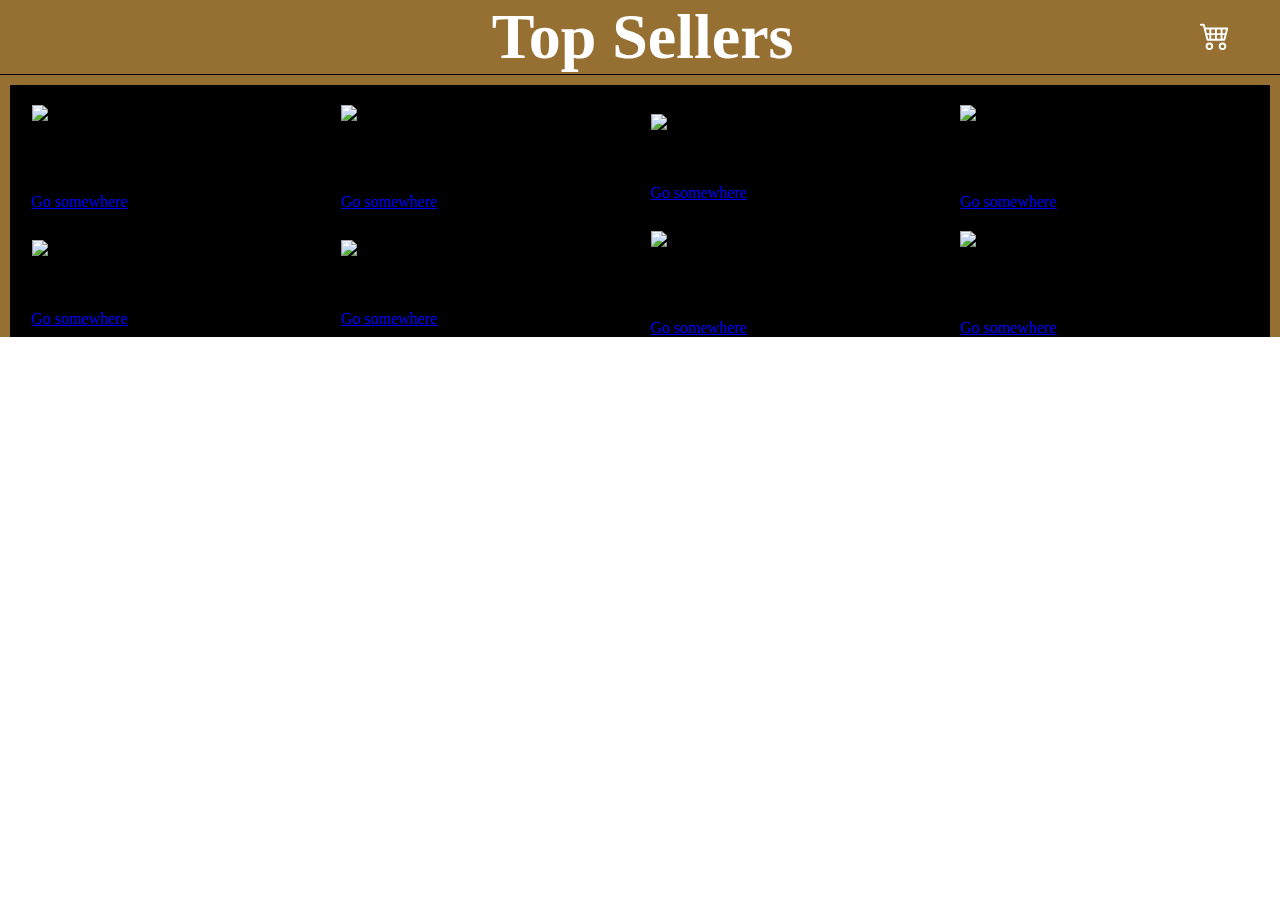
==== HTML/TopSellers.html @ 785c1d25 "style topseller" ====
<!DOCTYPE html>
<html>
  <head>
    <script type="text/javascript" src="../JavaScript/script.js"></script>
    <link rel="stylesheet" type="text/css" href="../CSS/style.css" />
    <link
      href="https://cdn.jsdelivr.net/npm/bootstrap@5.2.2/dist/css/bootstrap.min.css"
      rel="stylesheet"
      integrity="sha384-Zenh87qX5JnK2Jl0vWa8Ck2rdkQ2Bzep5IDxbcnCeuOxjzrPF/et3URy9Bv1WTRi"
      crossorigin="anonymous"
    />
    <link
      rel="stylesheet"
      href="https://cdn.jsdelivr.net/npm/bootstrap-icons@1.3.0/font/bootstrap-icons.css"
    />
    <meta charset="utf-8" />
    <title>Top Sellers</title>
  </head>

  <body>
    <!-- Header saying Top Sellers and center it-->
    <div class="topSellerContainer">
    <div class="header">
        <div class="headerText">
            <h1>Top Sellers </h1>
        </div>
        <div class="headerIcon">
            <span><svg xmlns="http://www.w3.org/2000/svg" width="30" height="30" fill="white" class="bi bi-cart4" viewBox="0 0 16 16">
                <path d="M0 2.5A.5.5 0 0 1 .5 2H2a.5.5 0 0 1 .485.379L2.89 4H14.5a.5.5 0 0 1 .485.621l-1.5 6A.5.5 0 0 1 13 11H4a.5.5 0 0 1-.485-.379L1.61 3H.5a.5.5 0 0 1-.5-.5zM3.14 5l.5 2H5V5H3.14zM6 5v2h2V5H6zm3 0v2h2V5H9zm3 0v2h1.36l.5-2H12zm1.11 3H12v2h.61l.5-2zM11 8H9v2h2V8zM8 8H6v2h2V8zM5 8H3.89l.5 2H5V8zm0 5a1 1 0 1 0 0 2 1 1 0 0 0 0-2zm-2 1a2 2 0 1 1 4 0 2 2 0 0 1-4 0zm9-1a1 1 0 1 0 0 2 1 1 0 0 0 0-2zm-2 1a2 2 0 1 1 4 0 2 2 0 0 1-4 0z"/>
            </svg></span>
        </div>
    </div>

    <!-- Create a interactive navbar with style -->
    <div class="gamesContainer">
        <div class="card" style="width: 18rem">
            <img
              class="card-img-top"
              src="https://pyxis.nymag.com/v1/imgs/f5c/5fc/7ca880a5f4e4195987472e79df1f32f20c-sifu-.2x.rhorizontal.w700.jpg"
              alt="Card image cap"
            />
            <div class="card-body">
              <h5 class="card-title">Sifu</h5>
              <p class="card-text">
                Sifu was born in that void, and it resurrects one of the most primal joys of video games: knocking out a bunch of dudes in a dive bar.
              </p>
              <a href="#" class="btn btn-primary">Go somewhere</a>
            </div>
          </div>
      <div class="card" style="width: 18rem">
        <img
          class="card-img-top"
          src="https://pyxis.nymag.com/v1/imgs/5e8/530/d19eddd3c64f0cf7c9d1fca7a924eca24b-pokemon-legends-arceus.2x.rhorizontal.w700.jpg"
          alt="Card image cap"
        />
        <div class="card-body">
          <h5 class="card-title">Pokémon Legends: Arceus </h5>
          <p class="card-text">
            Here you are: a Pokémon trainer alone in the wilds enjoying a crisper, spookier vision of life with pikachu.
          </p>
          <a href="#" class="btn btn-primary">Go somewhere</a>
        </div>
      </div>
      <div class="card" style="width: 18rem">
        <img
          class="card-img-top"
          src="https://pyxis.nymag.com/v1/imgs/32e/0a0/ad5a5b9dc0de51e819d77a1137c0c10b7c-uncharted-legacy-of-thieves.2x.rhorizontal.w700.jpg"
          alt="Card image cap"
        />
        <div class="card-body">
          <h5 class="card-title">Uncharted: Legacy of Thieves</h5>
          <p class="card-text">
            The Lost Legacy, the mini-chapter that franchise’s most beloved characters.
          </p>
          <a href="#" class="btn btn-primary">Go somewhere</a>
        </div>
      </div>
      <div class="card" style="width: 18rem">
        <img
          class="card-img-top"
          src="https://pyxis.nymag.com/v1/imgs/540/d91/3abec0a292f7acf7ef05ab7c2a617fa055-strange-horticulture.2x.rhorizontal.w700.jpg"
          alt="Card image cap"
        />
        <div class="card-body">
          <h5 class="card-title">Strange Horticulture</h5>
          <p class="card-text">
            You’re asked to pore over an encyclopedia of phytologic caveats with just a few clues available.
          </p>
          <a href="#" class="btn btn-primary">Go somewhere</a>
        </div>
      </div>
      <div class="card" style="width: 18rem">
        <img
          class="card-img-top"
          src="https://pyxis.nymag.com/v1/imgs/003/894/a68f0ee610fff4ed59c2d5a68d498234cf-rainbow-six-extraction.2x.rhorizontal.w700.jpg"
          alt="Card image cap"
        />
        <div class="card-body">
          <h5 class="card-title">Nobody Saves the World </h5>
          <p class="card-text">
            The game includes the same arsenal and characters as Ubisoft’s.
          </p>
          <a href="#" class="btn btn-primary">Go somewhere</a>
        </div>
      </div>
      <div class="card" style="width: 18rem">
        <img
          class="card-img-top"
          src="https://pyxis.nymag.com/v1/imgs/0fb/305/9af48303ed31b6ab041d08ef6994b6973a-nobody-saves-the-world.2x.rhorizontal.w700.jpg"
          alt="Card image cap"
        />
        <div class="card-body">
          <h5 class="card-title">Elden Ring </h5>
          <p class="card-text">
            With the game’s world map that rivals the scale of Grand Theft Auto’s Los Santos.
          </p>
          <a href="#" class="btn btn-primary">Go somewhere</a>
        </div>
      </div>
      <div class="card" style="width: 18rem">
        <img
          class="card-img-top"
          src="https://pyxis.nymag.com/v1/imgs/c74/60e/d22ae657f18d5eb1b32f4315b985302ddd-elden-ring.2x.rhorizontal.w700.jpg"
          alt="Card image cap"
        />
        <div class="card-body">
          <h5 class="card-title">Horizon Forbidden West</h5>
          <p class="card-text">
            The original game, which arrived in 2017 and is still loved today by millions of people.
          </p>
          <a href="#" class="btn btn-primary">Go somewhere</a>
        </div>
      </div>
      <div class="card" style="width: 18rem">
        <img
          class="card-img-top"
          src="https://pyxis.nymag.com/v1/imgs/245/7b2/518f51996c2a8bebaa9c53757774cd1448-horizon-forbidden-west.2x.rhorizontal.w700.jpg"
          alt="Card image cap"
        />
        <div class="card-body">
          <h5 class="card-title">Total War: Warhammer III </h5>
          <p class="card-text">
            Some quick example text to build on the card title and make up the
            bulk of the card's content.
          </p>
          <a href="#" class="btn btn-primary">Go somewhere</a>
        </div>
      </div>
    </div>

    <script src="w3-include-HTML.js"></script>
    <script src="https://cdn.jsdelivr.net/npm/bootstrap@5.2.2/dist/js/bootstrap.min.js" integrity="sha384-IDwe1+LCz02ROU9k972gdyvl+AESN10+x7tBKgc9I5HFtuNz0wWnPclzo6p9vxnk" crossorigin="anonymous"></script>

</div>
  </body>
</html>
---- CSS/style.css ----
*{
    margin: 0;
    padding: 0;

}

.homePageContainer{
    background-image: url("https://www.aesop.com/u1nb1km7t5q7/3hZIIeiH4oSDbZtdN1ZnJ4/f765cfb8f8567dadfca93ae84e34890a/Aesop_Highpoint_Hero_Bleed_1_Desktop_2880x1620px.jpg");
    background-size: cover;
    background-position: center;
    height: 100vh;
    width: 100%;
}

.store-container{
    width: 100%;
    height: 100vh;
    background-color: aliceblue;

}

.shopperGirl-img{
    position: absolute;
    top: -90%;
    left: 100%;
    height: 40vh;

    
}

.shopperStick-img{
    position: absolute;
    top: -30%;
    left: -60%;
    height: 40vh;
}

.cart-img{
    position: absolute;
    top: 14vh;
    left: -12vw;
    height: 20vh;
}

.left-aile{
    position: absolute;
    width: 100%;
    height: 35vh;
    background-color:#966F33;
    /* rotate 90deg */
    transform: rotate(-66deg);
    top:52%;
    left:-50%;

    /* if over some other element then hide */
    z-index: 0;


}

.right-aile{
    position: absolute;
    width: 85%;
    height: 35vh;
    background-color:#966F33;
    /* rotate 90deg */
    transform: rotate(66deg);
    top:10%;
    left:50%;

    /* if over some other element then hide */
    z-index: 0;

    
    
}

.aileHead{
    /* place the content above left-aile */
    display: flex;
    position: absolute;
    top: 0vh;
    left: 60vh;
    width: 83%;
    height: 10vh;
   background-color: goldenrod;
    z-index: 1;
    color: aliceblue;

}

.aileHeadText{
   /* center the text in the div above left-aile */
    margin: auto;
    font-size: 2.5rem;
    font-weight: 600;
    text-align: center;
}
.aileItem1{
    /* place the content above left-aile */
    display: flex;
    position: absolute;
    top: 12vh;
    left: 60vh;
    width: 83%;
    height: 5vh;
    z-index: 1;
    color: aliceblue;
}

.aileItemText1{
    /* center the text in the div above left-aile */
     margin: auto;
     font-size: 1.5rem;
     font-weight: 600;
     text-align: center;
}

.aileItem2{
    /* place the content above left-aile */
    display: flex;
    position: absolute;
    top: 20vh;
    left: 60vh;
    width: 83%;
    height: 5vh;
    z-index: 1;
    color: aliceblue;
}
.aileItemText2{
    /* center the text in the div above left-aile */
     margin: auto;
     font-size: 1.5rem;
     font-weight: 600;
     text-align: center;
}
.aileItem3{
    /* place the content above left-aile */
    display: flex;
    position: absolute;
    top: 28vh;
    left: 60vh;
    width: 83%;
    height: 5vh;
    z-index: 1;
    color: aliceblue;
}
.aileItemText3{
    /* center the text in the div above left-aile */
     margin: auto;
     font-size: 1.5rem;
     font-weight: 600;
     text-align: center;
}

.cashier{
    /* put the image just above the counter */
    position: absolute;
    top: -60%;
    left: 20%;
    width:100px;
     height:100px

}

.cashier-computer{
    left: 25vw;
}

.counter{
    /* color it as wood color */
    background-color: brown;
    width: 40%;
    height: 20vh;
    position: absolute;
    /* center it */
    left: 50%;
    top: 40%;
    transform: translate(-50%,-50%);
    /* put any image above it */
    z-index: 2;
    /* make the div's edges round */
    border-radius: 10px;
    
}

.label{
    position: absolute;
    top: 50%;
    left: 50%;
    transform: translate(-50%,-50%);
    font-size: 2rem;
    z-index: 3;
    color: white;
    /* make the font robotic */
    font-family: 'Roboto', sans-serif;
}

.rack{
    /* make the div look like a dvd rack */
    background-color: brown;
    width: 10%;
    height: 30vh;
    /* put any image above it */
    z-index: 2;
    /* make the div's edges round */
    border-radius: 10px;

    /* give a 3d look to the box with another box in behind*/
    position: absolute;
    left: 50%;
    top: 60%;
    transform: translate(-50%,-50%);
    box-shadow: 0 0 10px 5px rgba(0,0,0,0.5);



}

.rack1{
    position: absolute;
    /* center it */
    left: 30%;
    top: 60%;
    transform: translate(-50%,-50%);

}

.rack2{
    position: absolute;
    /* center it */
    left: 70%;
    top: 60%;
    transform: translate(-50%,-50%);

}

.rack3{
    position: absolute;
    /* center it */
    left: 50%;
    top: 80%;
    transform: translate(-50%,-50%);

}
.icn_sale{
    width: 5px;
    margin-left:27px;
}
.icn_feat{
    width: 5px;
    margin-left:19px;
}
.heading-rack{
    width: 100%;
    height: 6vh;

    display: flex;
}

.label-rack{
    /* set width to cover all*/
    display: flex;
  /* center within div */
    justify-content: center;
    align-items: center;
    /* make the font robotic */
    font-family: 'Roboto', sans-serif;
    font-size: 1.5rem;
    color: white;
    padding: 3px;
    /* draw a horizontal lize at bottom */
    border-bottom: 1px solid white;
    
}

.listOfGames {
    color: white;
    font-size: 1.2rem;
    overflow: scroll;
    margin-top: 20px;
}

.navbar{
    width: 100%;
    position: absolute;
    z-index: 3;
}


.navbar-head{
    /* background-color:red; */
    flex: 4;

    
}

.navbar-subhead{
    /* background-color:blue; */
    flex: 1;
    float: right;
}

.topSellerContainer{
    background-color: #966F33;
}
.header{
    display: flex;
    border-bottom: 1px solid black;
    justify-content: center;
    align-items: center;
    width: 100%;
    background-color: #966F33;
 
}

.headerText{
    font-size: 2rem;
    font-weight: 600;
    text-align: center;
    flex: 14;
    margin-left: 85px;
    color: white;
    
}

.headerIcon{
    flex: 1;
}

.gamesContainer{
    background-color: black;
    margin: 10px;
    display: flex;
    flex-wrap: wrap;
    justify-content: space-evenly;
    align-items: center;
    
}

.card{
    margin-top: 20px;
}
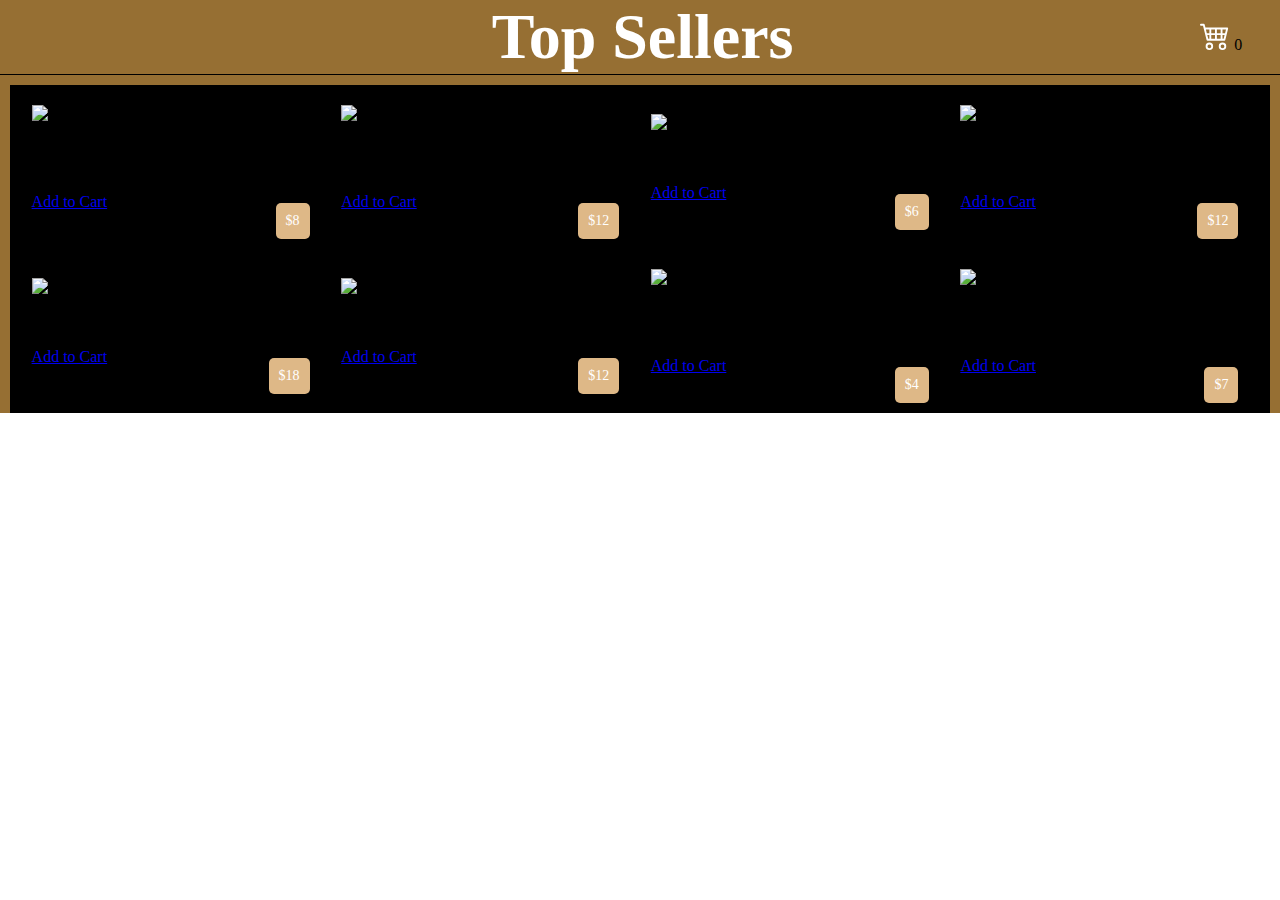
==== commit ecfe1134: "add to cart" ====
--- a/HTML/TopSellers.html
+++ b/HTML/TopSellers.html
@@ -25,9 +25,17 @@
             <h1>Top Sellers </h1>
         </div>
         <div class="headerIcon">
-            <span><svg xmlns="http://www.w3.org/2000/svg" width="30" height="30" fill="white" class="bi bi-cart4" viewBox="0 0 16 16">
-                <path d="M0 2.5A.5.5 0 0 1 .5 2H2a.5.5 0 0 1 .485.379L2.89 4H14.5a.5.5 0 0 1 .485.621l-1.5 6A.5.5 0 0 1 13 11H4a.5.5 0 0 1-.485-.379L1.61 3H.5a.5.5 0 0 1-.5-.5zM3.14 5l.5 2H5V5H3.14zM6 5v2h2V5H6zm3 0v2h2V5H9zm3 0v2h1.36l.5-2H12zm1.11 3H12v2h.61l.5-2zM11 8H9v2h2V8zM8 8H6v2h2V8zM5 8H3.89l.5 2H5V8zm0 5a1 1 0 1 0 0 2 1 1 0 0 0 0-2zm-2 1a2 2 0 1 1 4 0 2 2 0 0 1-4 0zm9-1a1 1 0 1 0 0 2 1 1 0 0 0 0-2zm-2 1a2 2 0 1 1 4 0 2 2 0 0 1-4 0z"/>
-            </svg></span>
+          <span class="topSellerCartIcon" onClick="handleCartClick()">
+                  <svg xmlns="http://www.w3.org/2000/svg" width="30" height="30" fill="white" class="bi bi-cart4" viewBox="0 0 16 16">
+                    <path d="M0 2.5A.5.5 0 0 1 .5 2H2a.5.5 0 0 1 .485.379L2.89 4H14.5a.5.5 0 0 1 .485.621l-1.5 6A.5.5 0 0 1 13 11H4a.5.5 0 0 1-.485-.379L1.61 3H.5a.5.5 0 0 1-.5-.5zM3.14 5l.5 2H5V5H3.14zM6 5v2h2V5H6zm3 0v2h2V5H9zm3 0v2h1.36l.5-2H12zm1.11 3H12v2h.61l.5-2zM11 8H9v2h2V8zM8 8H6v2h2V8zM5 8H3.89l.5 2H5V8zm0 5a1 1 0 1 0 0 2 1 1 0 0 0 0-2zm-2 1a2 2 0 1 1 4 0 2 2 0 0 1-4 0zm9-1a1 1 0 1 0 0 2 1 1 0 0 0 0-2zm-2 1a2 2 0 1 1 4 0 2 2 0 0 1-4 0z"/>
+                </svg>
+                <span id="cart-count">0</span>
+          </span>
+          <!-- show current cart items -->
+          <div class="cart-items" id="cart" >
+                  a
+          </div>
+        
         </div>
     </div>
 
@@ -44,7 +52,8 @@
               <p class="card-text">
                 Sifu was born in that void, and it resurrects one of the most primal joys of video games: knocking out a bunch of dudes in a dive bar.
               </p>
-              <a href="#" class="btn btn-primary">Go somewhere</a>
+              <a href="#" class="btn btn-primary" onClick=handleTopSellerClick(event,8)>Add to Cart</a>
+              <span class="price" id="price">$8</span>
             </div>
           </div>
       <div class="card" style="width: 18rem">
@@ -58,7 +67,8 @@
           <p class="card-text">
             Here you are: a Pokémon trainer alone in the wilds enjoying a crisper, spookier vision of life with pikachu.
           </p>
-          <a href="#" class="btn btn-primary">Go somewhere</a>
+          <a href="#" class="btn btn-primary" onClick=handleTopSellerClick(event,12)>Add to Cart</a>
+          <span class="price" id="price">$12</span>
         </div>
       </div>
       <div class="card" style="width: 18rem">
@@ -72,7 +82,9 @@
           <p class="card-text">
             The Lost Legacy, the mini-chapter that franchise’s most beloved characters.
           </p>
-          <a href="#" class="btn btn-primary">Go somewhere</a>
+          <a href="#" class="btn btn-primary" onClick=handleTopSellerClick(event,6)>Add to Cart</a>
+          
+          <span class="price" id="price">$6</span>
         </div>
       </div>
       <div class="card" style="width: 18rem">
@@ -86,7 +98,8 @@
           <p class="card-text">
             You’re asked to pore over an encyclopedia of phytologic caveats with just a few clues available.
           </p>
-          <a href="#" class="btn btn-primary">Go somewhere</a>
+          <a href="#" class="btn btn-primary" onClick=handleTopSellerClick(event,12)>Add to Cart</a>
+          <span class="price" id="price">$12</span>
         </div>
       </div>
       <div class="card" style="width: 18rem">
@@ -100,7 +113,8 @@
           <p class="card-text">
             The game includes the same arsenal and characters as Ubisoft’s.
           </p>
-          <a href="#" class="btn btn-primary">Go somewhere</a>
+          <a href="#" class="btn btn-primary" onClick=handleTopSellerClick(event,18)>Add to Cart</a>
+          <span class="price" id="price">$18</span>
         </div>
       </div>
       <div class="card" style="width: 18rem">
@@ -114,7 +128,10 @@
           <p class="card-text">
             With the game’s world map that rivals the scale of Grand Theft Auto’s Los Santos.
           </p>
-          <a href="#" class="btn btn-primary">Go somewhere</a>
+          <a href="#" class="btn btn-primary" onClick=handleTopSellerClick(event,12)>Add to Cart</a>
+          <!-- a span that shows price-->
+          <span class="price" id="price">$12</span>
+          
         </div>
       </div>
       <div class="card" style="width: 18rem">
@@ -128,7 +145,8 @@
           <p class="card-text">
             The original game, which arrived in 2017 and is still loved today by millions of people.
           </p>
-          <a href="#" class="btn btn-primary">Go somewhere</a>
+          <a href="#" class="btn btn-primary" onClick=handleTopSellerClick(event,4)>Add to Cart</a>
+          <span class="price" id="price">$4</span>
         </div>
       </div>
       <div class="card" style="width: 18rem">
@@ -143,7 +161,8 @@
             Some quick example text to build on the card title and make up the
             bulk of the card's content.
           </p>
-          <a href="#" class="btn btn-primary">Go somewhere</a>
+          <a href="#" class="btn btn-primary" onClick=handleTopSellerClick(event,7)>Add to Cart</a>
+          <span class="price" id="price">$7</span>
         </div>
       </div>
     </div>
--- a/CSS/style.css
+++ b/CSS/style.css
@@ -2,6 +2,86 @@
     margin: 0;
     padding: 0;
 
+}
+
+.price{
+    font-size: 14px;
+    color: #fff;
+    background-color: burlywood;
+    padding: 10px;
+    border-radius: 5px;
+    margin: 10px;
+    float:right;
+}
+
+.checkoutButton{
+    background-color: #f0c14b;
+    border: 1px solid;
+    color: #111;
+    cursor: pointer;
+    font-size: 1.2rem;
+    font-weight: 700;
+    height: 2.5rem;
+    margin: 0.5rem 0;
+    padding: 0.5rem;
+    width: 100%;
+}
+
+.closeButton{
+    /* make it to top right of cart-items with some right margin*/
+    position: absolute;
+    right: 0.25rem;
+    top: 0rem;
+    cursor: pointer;
+    padding: 1px;
+    color: orange;
+
+}
+
+.cartTotal{
+    background-color: #f2f2f2;
+    padding: 10px;
+    margin: 10px;
+    border-radius: 5px;
+    border: 1px solid #ccc;
+    /* center */
+    text-align: center;
+
+}
+.cartItemRemove{
+    cursor: pointer;
+    color: red;
+    font-size: 1rem;
+    font-weight: 700;
+    margin-left: 0.5rem;
+}
+
+.cart-items{
+    position: absolute;
+    top: 7%;
+    right: 0;
+    width: 20%;
+    height: 42%;
+    background-color: #fff;
+    display: none;
+    justify-content: center;
+    align-items: center;
+    z-index: 1;
+    border-radius: 0 0 0 10px;
+    box-shadow: 0 0 10px rgba(0,0,0,0.2);
+    transition: 0.5s;    
+    overflow: scroll;
+}
+
+.cartItem{
+    display: flex;
+    justify-content:center;
+    align-items: center;
+    padding: 1vh 0;
+    border-bottom: 1px solid #ccc;
+    width: 100%;
+    height: 20%;
+    margin-top: 20px;
 }
 
 .homePageContainer{
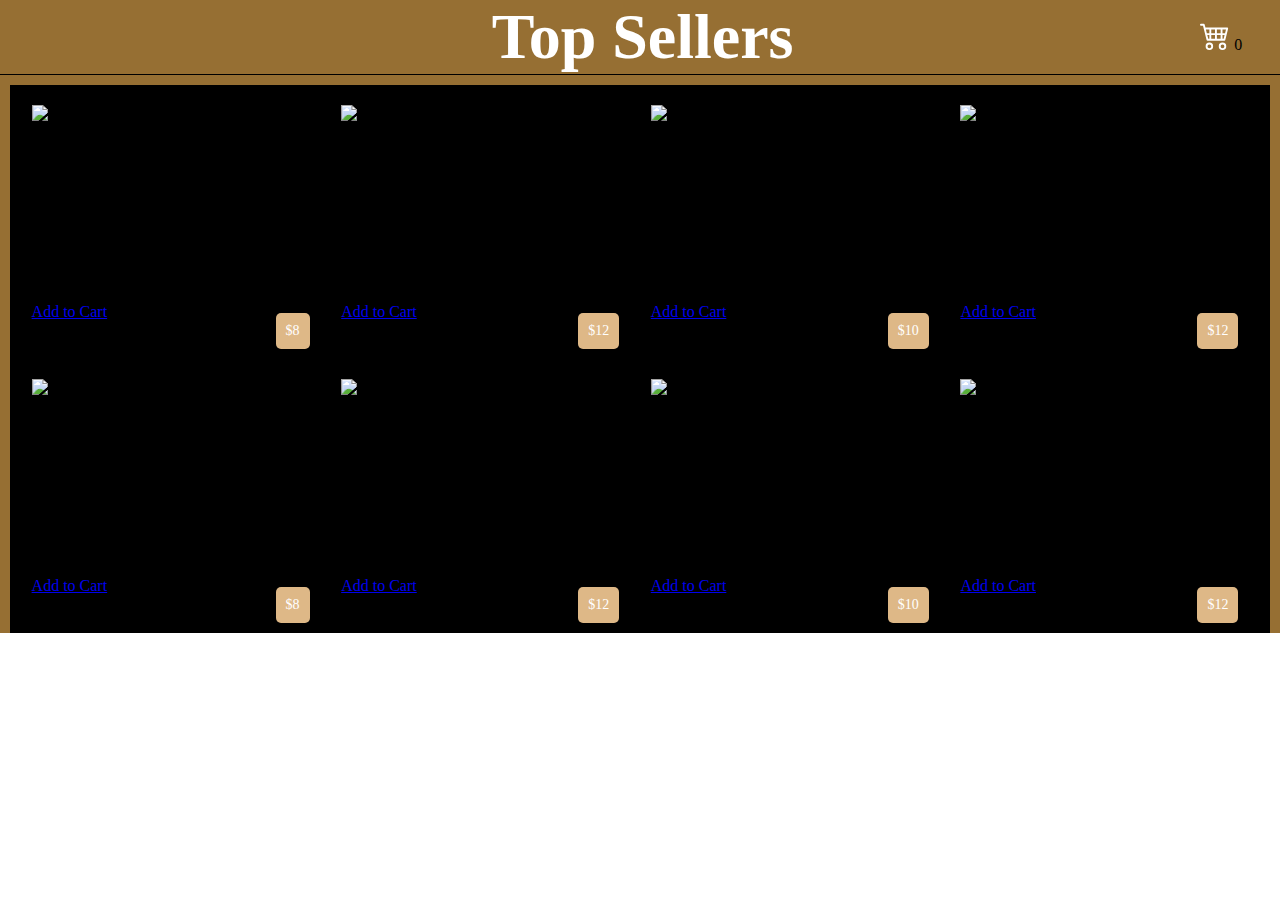
==== commit b6a63e25: "add onsale page" ====
--- a/HTML/TopSellers.html
+++ b/HTML/TopSellers.html
@@ -40,130 +40,8 @@
     </div>
 
     <!-- Create a interactive navbar with style -->
-    <div class="gamesContainer">
-        <div class="card" style="width: 18rem">
-            <img
-              class="card-img-top"
-              src="https://pyxis.nymag.com/v1/imgs/f5c/5fc/7ca880a5f4e4195987472e79df1f32f20c-sifu-.2x.rhorizontal.w700.jpg"
-              alt="Card image cap"
-            />
-            <div class="card-body">
-              <h5 class="card-title">Sifu</h5>
-              <p class="card-text">
-                Sifu was born in that void, and it resurrects one of the most primal joys of video games: knocking out a bunch of dudes in a dive bar.
-              </p>
-              <a href="#" class="btn btn-primary" onClick=handleTopSellerClick(event,8)>Add to Cart</a>
-              <span class="price" id="price">$8</span>
-            </div>
-          </div>
-      <div class="card" style="width: 18rem">
-        <img
-          class="card-img-top"
-          src="https://pyxis.nymag.com/v1/imgs/5e8/530/d19eddd3c64f0cf7c9d1fca7a924eca24b-pokemon-legends-arceus.2x.rhorizontal.w700.jpg"
-          alt="Card image cap"
-        />
-        <div class="card-body">
-          <h5 class="card-title">Pokémon Legends: Arceus </h5>
-          <p class="card-text">
-            Here you are: a Pokémon trainer alone in the wilds enjoying a crisper, spookier vision of life with pikachu.
-          </p>
-          <a href="#" class="btn btn-primary" onClick=handleTopSellerClick(event,12)>Add to Cart</a>
-          <span class="price" id="price">$12</span>
-        </div>
-      </div>
-      <div class="card" style="width: 18rem">
-        <img
-          class="card-img-top"
-          src="https://pyxis.nymag.com/v1/imgs/32e/0a0/ad5a5b9dc0de51e819d77a1137c0c10b7c-uncharted-legacy-of-thieves.2x.rhorizontal.w700.jpg"
-          alt="Card image cap"
-        />
-        <div class="card-body">
-          <h5 class="card-title">Uncharted: Legacy of Thieves</h5>
-          <p class="card-text">
-            The Lost Legacy, the mini-chapter that franchise’s most beloved characters.
-          </p>
-          <a href="#" class="btn btn-primary" onClick=handleTopSellerClick(event,6)>Add to Cart</a>
-          
-          <span class="price" id="price">$6</span>
-        </div>
-      </div>
-      <div class="card" style="width: 18rem">
-        <img
-          class="card-img-top"
-          src="https://pyxis.nymag.com/v1/imgs/540/d91/3abec0a292f7acf7ef05ab7c2a617fa055-strange-horticulture.2x.rhorizontal.w700.jpg"
-          alt="Card image cap"
-        />
-        <div class="card-body">
-          <h5 class="card-title">Strange Horticulture</h5>
-          <p class="card-text">
-            You’re asked to pore over an encyclopedia of phytologic caveats with just a few clues available.
-          </p>
-          <a href="#" class="btn btn-primary" onClick=handleTopSellerClick(event,12)>Add to Cart</a>
-          <span class="price" id="price">$12</span>
-        </div>
-      </div>
-      <div class="card" style="width: 18rem">
-        <img
-          class="card-img-top"
-          src="https://pyxis.nymag.com/v1/imgs/003/894/a68f0ee610fff4ed59c2d5a68d498234cf-rainbow-six-extraction.2x.rhorizontal.w700.jpg"
-          alt="Card image cap"
-        />
-        <div class="card-body">
-          <h5 class="card-title">Nobody Saves the World </h5>
-          <p class="card-text">
-            The game includes the same arsenal and characters as Ubisoft’s.
-          </p>
-          <a href="#" class="btn btn-primary" onClick=handleTopSellerClick(event,18)>Add to Cart</a>
-          <span class="price" id="price">$18</span>
-        </div>
-      </div>
-      <div class="card" style="width: 18rem">
-        <img
-          class="card-img-top"
-          src="https://pyxis.nymag.com/v1/imgs/0fb/305/9af48303ed31b6ab041d08ef6994b6973a-nobody-saves-the-world.2x.rhorizontal.w700.jpg"
-          alt="Card image cap"
-        />
-        <div class="card-body">
-          <h5 class="card-title">Elden Ring </h5>
-          <p class="card-text">
-            With the game’s world map that rivals the scale of Grand Theft Auto’s Los Santos.
-          </p>
-          <a href="#" class="btn btn-primary" onClick=handleTopSellerClick(event,12)>Add to Cart</a>
-          <!-- a span that shows price-->
-          <span class="price" id="price">$12</span>
-          
-        </div>
-      </div>
-      <div class="card" style="width: 18rem">
-        <img
-          class="card-img-top"
-          src="https://pyxis.nymag.com/v1/imgs/c74/60e/d22ae657f18d5eb1b32f4315b985302ddd-elden-ring.2x.rhorizontal.w700.jpg"
-          alt="Card image cap"
-        />
-        <div class="card-body">
-          <h5 class="card-title">Horizon Forbidden West</h5>
-          <p class="card-text">
-            The original game, which arrived in 2017 and is still loved today by millions of people.
-          </p>
-          <a href="#" class="btn btn-primary" onClick=handleTopSellerClick(event,4)>Add to Cart</a>
-          <span class="price" id="price">$4</span>
-        </div>
-      </div>
-      <div class="card" style="width: 18rem">
-        <img
-          class="card-img-top"
-          src="https://pyxis.nymag.com/v1/imgs/245/7b2/518f51996c2a8bebaa9c53757774cd1448-horizon-forbidden-west.2x.rhorizontal.w700.jpg"
-          alt="Card image cap"
-        />
-        <div class="card-body">
-          <h5 class="card-title">Total War: Warhammer III </h5>
-          <p class="card-text">
-            Some quick example text to build on the card title and make up the
-            bulk of the card's content.
-          </p>
-          <a href="#" class="btn btn-primary" onClick=handleTopSellerClick(event,7)>Add to Cart</a>
-          <span class="price" id="price">$7</span>
-        </div>
+    <div class="topSellerGamesContainer gamesContainer">
+        
       </div>
     </div>
 
--- a/CSS/style.css
+++ b/CSS/style.css
@@ -2,6 +2,16 @@
     margin: 0;
     padding: 0;
 
+}
+
+.card-text{
+    overflow: scroll;
+    max-height: 18vh;
+    min-height: 18vh;
+}
+
+.topSellerLink{
+    text-decoration: none;
 }
 
 .price{
@@ -85,303 +95,126 @@
 }
 
 .homePageContainer{
-    background-image: url("https://www.aesop.com/u1nb1km7t5q7/3hZIIeiH4oSDbZtdN1ZnJ4/f765cfb8f8567dadfca93ae84e34890a/Aesop_Highpoint_Hero_Bleed_1_Desktop_2880x1620px.jpg");
+    background-image: url("https://cdn.discordapp.com/attachments/1017841468578201727/1042589986052112414/image.png");
     background-size: cover;
     background-position: center;
     height: 100vh;
-    width: 100%;
-}
-
-.store-container{
-    width: 100%;
-    height: 100vh;
-    background-color: aliceblue;
-
-}
-
-.shopperGirl-img{
-    position: absolute;
-    top: -90%;
-    left: 100%;
-    height: 40vh;
-
-    
-}
-
-.shopperStick-img{
-    position: absolute;
-    top: -30%;
-    left: -60%;
-    height: 40vh;
-}
-
-.cart-img{
-    position: absolute;
-    top: 14vh;
-    left: -12vw;
-    height: 20vh;
-}
-
-.left-aile{
-    position: absolute;
-    width: 100%;
-    height: 35vh;
-    background-color:#966F33;
-    /* rotate 90deg */
-    transform: rotate(-66deg);
-    top:52%;
-    left:-50%;
-
-    /* if over some other element then hide */
-    z-index: 0;
-
-
-}
-
-.right-aile{
-    position: absolute;
-    width: 85%;
-    height: 35vh;
-    background-color:#966F33;
-    /* rotate 90deg */
-    transform: rotate(66deg);
-    top:10%;
-    left:50%;
-
-    /* if over some other element then hide */
-    z-index: 0;
-
-    
-    
-}
-
-.aileHead{
-    /* place the content above left-aile */
-    display: flex;
-    position: absolute;
-    top: 0vh;
-    left: 60vh;
-    width: 83%;
-    height: 10vh;
-   background-color: goldenrod;
-    z-index: 1;
-    color: aliceblue;
-
-}
-
-.aileHeadText{
-   /* center the text in the div above left-aile */
-    margin: auto;
-    font-size: 2.5rem;
-    font-weight: 600;
-    text-align: center;
-}
-.aileItem1{
-    /* place the content above left-aile */
-    display: flex;
-    position: absolute;
-    top: 12vh;
-    left: 60vh;
-    width: 83%;
-    height: 5vh;
-    z-index: 1;
-    color: aliceblue;
-}
-
-.aileItemText1{
-    /* center the text in the div above left-aile */
-     margin: auto;
-     font-size: 1.5rem;
-     font-weight: 600;
-     text-align: center;
-}
-
-.aileItem2{
-    /* place the content above left-aile */
-    display: flex;
-    position: absolute;
-    top: 20vh;
-    left: 60vh;
-    width: 83%;
-    height: 5vh;
-    z-index: 1;
-    color: aliceblue;
-}
-.aileItemText2{
-    /* center the text in the div above left-aile */
-     margin: auto;
-     font-size: 1.5rem;
-     font-weight: 600;
-     text-align: center;
-}
-.aileItem3{
-    /* place the content above left-aile */
-    display: flex;
-    position: absolute;
-    top: 28vh;
-    left: 60vh;
-    width: 83%;
-    height: 5vh;
-    z-index: 1;
-    color: aliceblue;
-}
-.aileItemText3{
-    /* center the text in the div above left-aile */
-     margin: auto;
-     font-size: 1.5rem;
-     font-weight: 600;
-     text-align: center;
-}
-
-.cashier{
-    /* put the image just above the counter */
-    position: absolute;
-    top: -60%;
-    left: 20%;
-    width:100px;
-     height:100px
-
-}
-
-.cashier-computer{
-    left: 25vw;
-}
-
-.counter{
-    /* color it as wood color */
-    background-color: brown;
-    width: 40%;
-    height: 20vh;
-    position: absolute;
-    /* center it */
-    left: 50%;
-    top: 40%;
-    transform: translate(-50%,-50%);
-    /* put any image above it */
-    z-index: 2;
-    /* make the div's edges round */
+    width: 100vw;
+    position: fixed;
+}
+
+
+.categories{
+    position: absolute;
+    display: flex;
+    justify-content: center;
+    align-items: center;
+    flex-direction: column;
+    flex-wrap: wrap;
+    top: 19%;
+    background-color: #fff;
+    width: 15%;
+    height: 38%;
+    left: 16%;
+    background:url("https://encrypted-tbn0.gstatic.com/images?q=tbn:ANd9GcSGjBg6waYjeLNeDLS2kItJCJztYrZFC0fM3w&usqp=CAU");
+    font-size: 1rem;
+    font-weight: 700;
+    /* font robot */
+    font-family: 'Roboto', sans-serif;
     border-radius: 10px;
     
 }
 
-.label{
-    position: absolute;
-    top: 50%;
-    left: 50%;
-    transform: translate(-50%,-50%);
+
+.row{
+    margin-right: -15px;
+    margin-left: -15px;
+    /* separate each row using a line*/
+    border-bottom: 2px solid rgb(242, 217, 185);
+}
+/* when rows are hovered increase the row siz*/
+.row:hover{
+    transform: scale(1.1);
+    transition: 0.5s;
+    background-color: #b9935b;
+    width: 100%;
+    /* center text */
+    text-align: center;
+    cursor: pointer;
+    color: #000;
+}
+
+
+.topSeller{
+    position: fixed;
+    width: 15vw;
+    height: 38vh;
+    background-color: rgba(0,0,0,0.5);
+    left: 33vw;
+    color: BLACK;
+    text-align: center;
+    display: flex;
+    justify-content: center;
+    align-items: center;
+    top: 19%;
+    /* background image should be game */
+    background-image: url("https://encrypted-tbn0.gstatic.com/images?q=tbn:ANd9GcT8uNn82ZedpiVSpu0jeidATqRb729NsWQ8-Im36jZiL1VlwvwPbfcaRqNzvWbIxRdNBFM&usqp=CAU");
+    background-size: cover;
+    background-position: center;
+    border-radius: 10px;
+    box-shadow: 0 0 10px rgba(0, 0, 0, 0.5);  
+    font-size: 1.5rem;
+    font-weight: 700;
+    /* font robot */
+    font-family: 'Roboto', sans-serif;
+
+
+}
+
+.onSale{
+    position: absolute;
+    width: 15%;
+    height: 38%;
+    background-color: rgba(0,0,0,0.5);
+    left: 50.5%;
+    color: BLACK;
+    text-align: center;
+    display: flex;
+    justify-content: center;
+    align-items: center;
+    top: 19%;
+    background-image: url("https://encrypted-tbn0.gstatic.com/images?q=tbn:ANd9GcQHilBRqUz9FXLs__HMyKxXO5gSajdHVZpxPw&usqp=CAU");
+    background-size: cover;
+    background-position: center;
+    background-repeat: no-repeat;
+    border-radius: 10px;
+    box-shadow: 0 0 10px rgb(0 0 0 / 50%);
+    font-size: 1.5rem;
+    font-weight: 700;
+    font-family: 'Roboto', sans-serif;
+
+}
+
+
+#topSellerText{
     font-size: 2rem;
-    z-index: 3;
-    color: white;
-    /* make the font robotic */
-    font-family: 'Roboto', sans-serif;
-}
-
-.rack{
-    /* make the div look like a dvd rack */
-    background-color: brown;
-    width: 10%;
-    height: 30vh;
-    /* put any image above it */
-    z-index: 2;
-    /* make the div's edges round */
-    border-radius: 10px;
-
-    /* give a 3d look to the box with another box in behind*/
-    position: absolute;
-    left: 50%;
-    top: 60%;
-    transform: translate(-50%,-50%);
-    box-shadow: 0 0 10px 5px rgba(0,0,0,0.5);
-
-
-
-}
-
-.rack1{
-    position: absolute;
-    /* center it */
-    left: 30%;
-    top: 60%;
-    transform: translate(-50%,-50%);
-
-}
-
-.rack2{
-    position: absolute;
-    /* center it */
-    left: 70%;
-    top: 60%;
-    transform: translate(-50%,-50%);
-
-}
-
-.rack3{
-    position: absolute;
-    /* center it */
-    left: 50%;
-    top: 80%;
-    transform: translate(-50%,-50%);
-
-}
-.icn_sale{
-    width: 5px;
-    margin-left:27px;
-}
-.icn_feat{
-    width: 5px;
-    margin-left:19px;
-}
-.heading-rack{
-    width: 100%;
-    height: 6vh;
-
-    display: flex;
-}
-
-.label-rack{
-    /* set width to cover all*/
-    display: flex;
-  /* center within div */
-    justify-content: center;
-    align-items: center;
-    /* make the font robotic */
-    font-family: 'Roboto', sans-serif;
-    font-size: 1.5rem;
-    color: white;
-    padding: 3px;
-    /* draw a horizontal lize at bottom */
-    border-bottom: 1px solid white;
-    
-}
-
-.listOfGames {
-    color: white;
-    font-size: 1.2rem;
-    overflow: scroll;
-    margin-top: 20px;
-}
-
-.navbar{
-    width: 100%;
-    position: absolute;
-    z-index: 3;
-}
-
-
-.navbar-head{
-    /* background-color:red; */
-    flex: 4;
-
-    
-}
-
-.navbar-subhead{
-    /* background-color:blue; */
-    flex: 1;
-    float: right;
+    color: black;
+    background: rgb(223, 165, 58);
+    padding: 10px;
+    border-radius: 5px;
+}
+
+#topSellerText:hover{
+    background: rgb(61, 60, 60);
+    /* change pointer */
+    cursor: pointer;
+    color: orange;
 }
 
 .topSellerContainer{
+    background-color: #966F33;
+}
+.onSaleGamesContainer{
     background-color: #966F33;
 }
 .header{
@@ -403,11 +236,6 @@
     color: white;
     
 }
-
-.headerIcon{
-    flex: 1;
-}
-
 .gamesContainer{
     background-color: black;
     margin: 10px;
@@ -417,7 +245,26 @@
     align-items: center;
     
 }
+.onSalePrice{
+    background-color:red;
+
+}
+
+.headerIcon{
+    flex: 1;
+}
+
 
 .card{
     margin-top: 20px;
-}+    max-height: 30rem;
+}
+
+.card-body{
+    max-height: 20rem;   
+}
+
+::-webkit-scrollbar {
+    width: 5px;
+}
+
